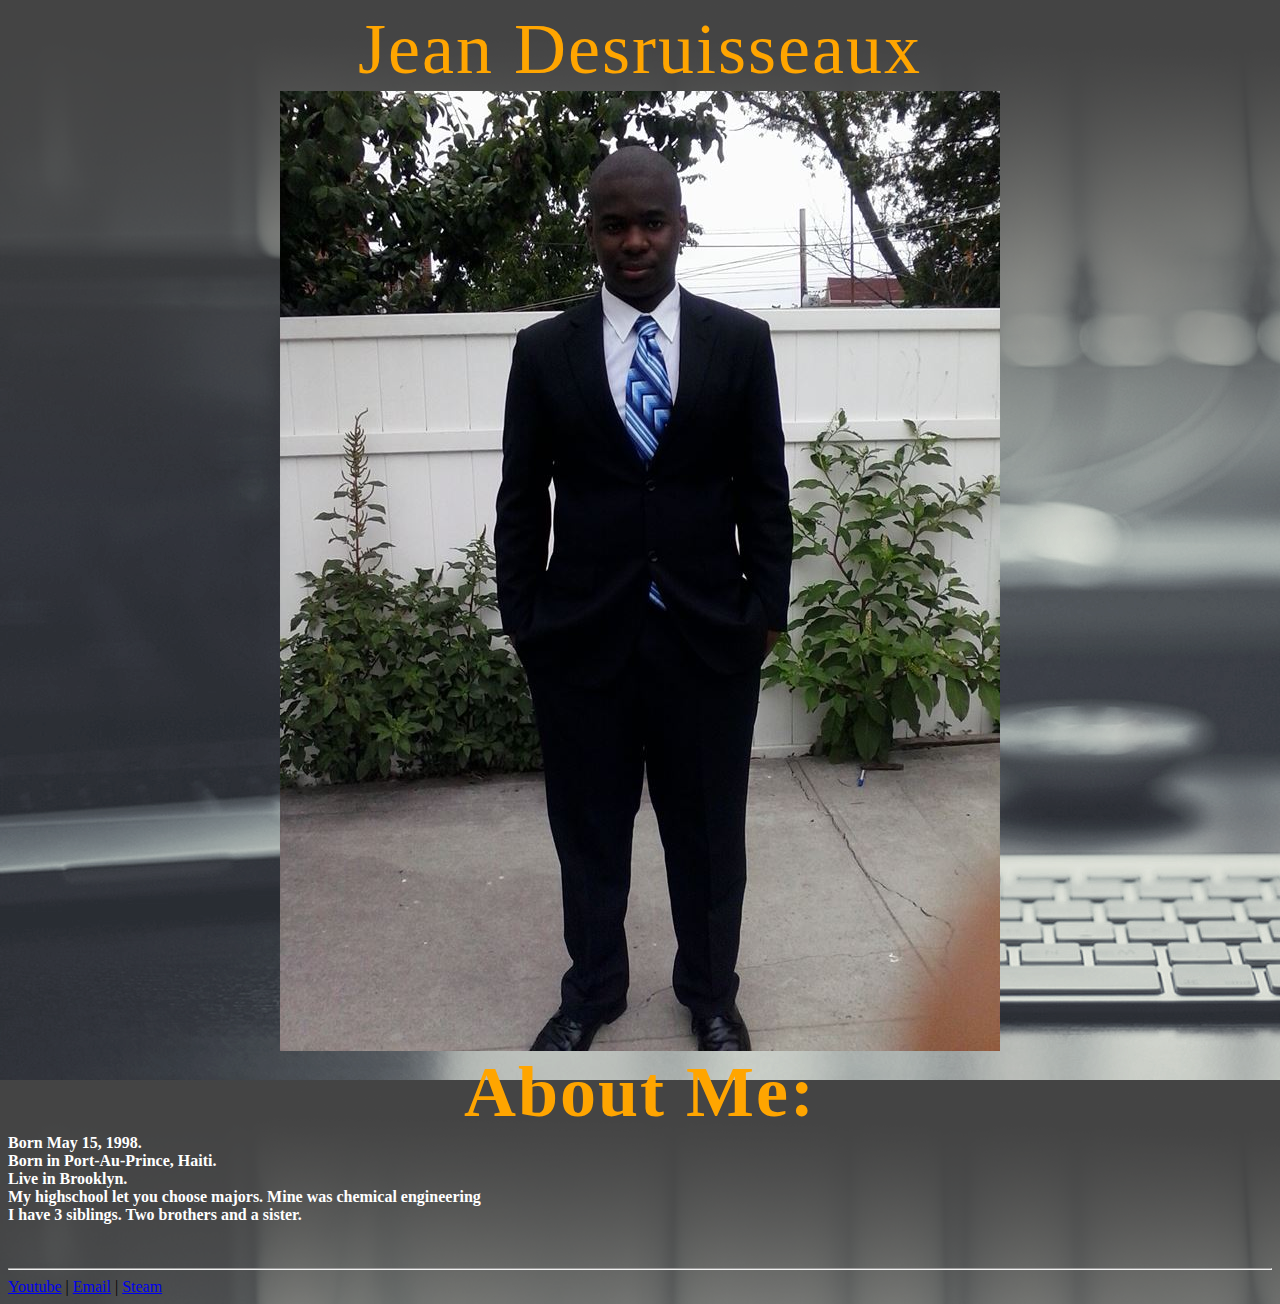
==== index.html @ 933025c9 "Inititial Commit" ====
<!DOCTYPE html>
<html>
<head>
<style>
.picture{
	display:block;
  padding: 0;
  margin: 0;
}

h1,h2{
	font-size: 4.5em;
	color: orange;
	letter-spacing: 2px;
	font-weight: 500;
	border: 0;
	margin:0;
	text-align: center;

}

li{
	font-family: serif;
	color: white;
	text-align: left;
}
</style>
</head>
  <title>Guy Who Took a CSE Seminar</title>


<center>
<h1>Jean Desruisseaux</h1>
<body background="background.png"<b></b>
<img class="picture" src= "picture.jpg" float: center max-width="100%">
</center>

<center>
<h2 ><b>About Me:</b></h2>
</center>

<li><b>Born May 15, 1998.</b></li>
<li><b>Born in Port-Au-Prince, Haiti.</b></li>
<li><b>Live in Brooklyn.</b> </li>
<li><b>My highschool let you choose majors. Mine was chemical engineering</b> </li>
<li><b>I have 3 siblings. Two brothers and a sister.</b> </li
<iframe width="560" height="315" src="https://www.youtube.com/embed/5lxhSRFSAV8" frameborder="0" allowfullscreen></iframe>


<br>
<br>
<hr>
<a href="https://www.youtube.com/user/jdes1007">Youtube</a> |
<a href="mailto:jeandesr@buffalo.edu">Email</a> |
<a href="https://steamcommunity.com/profiles/76561198030731084
">Steam</a>

</body>
</html>
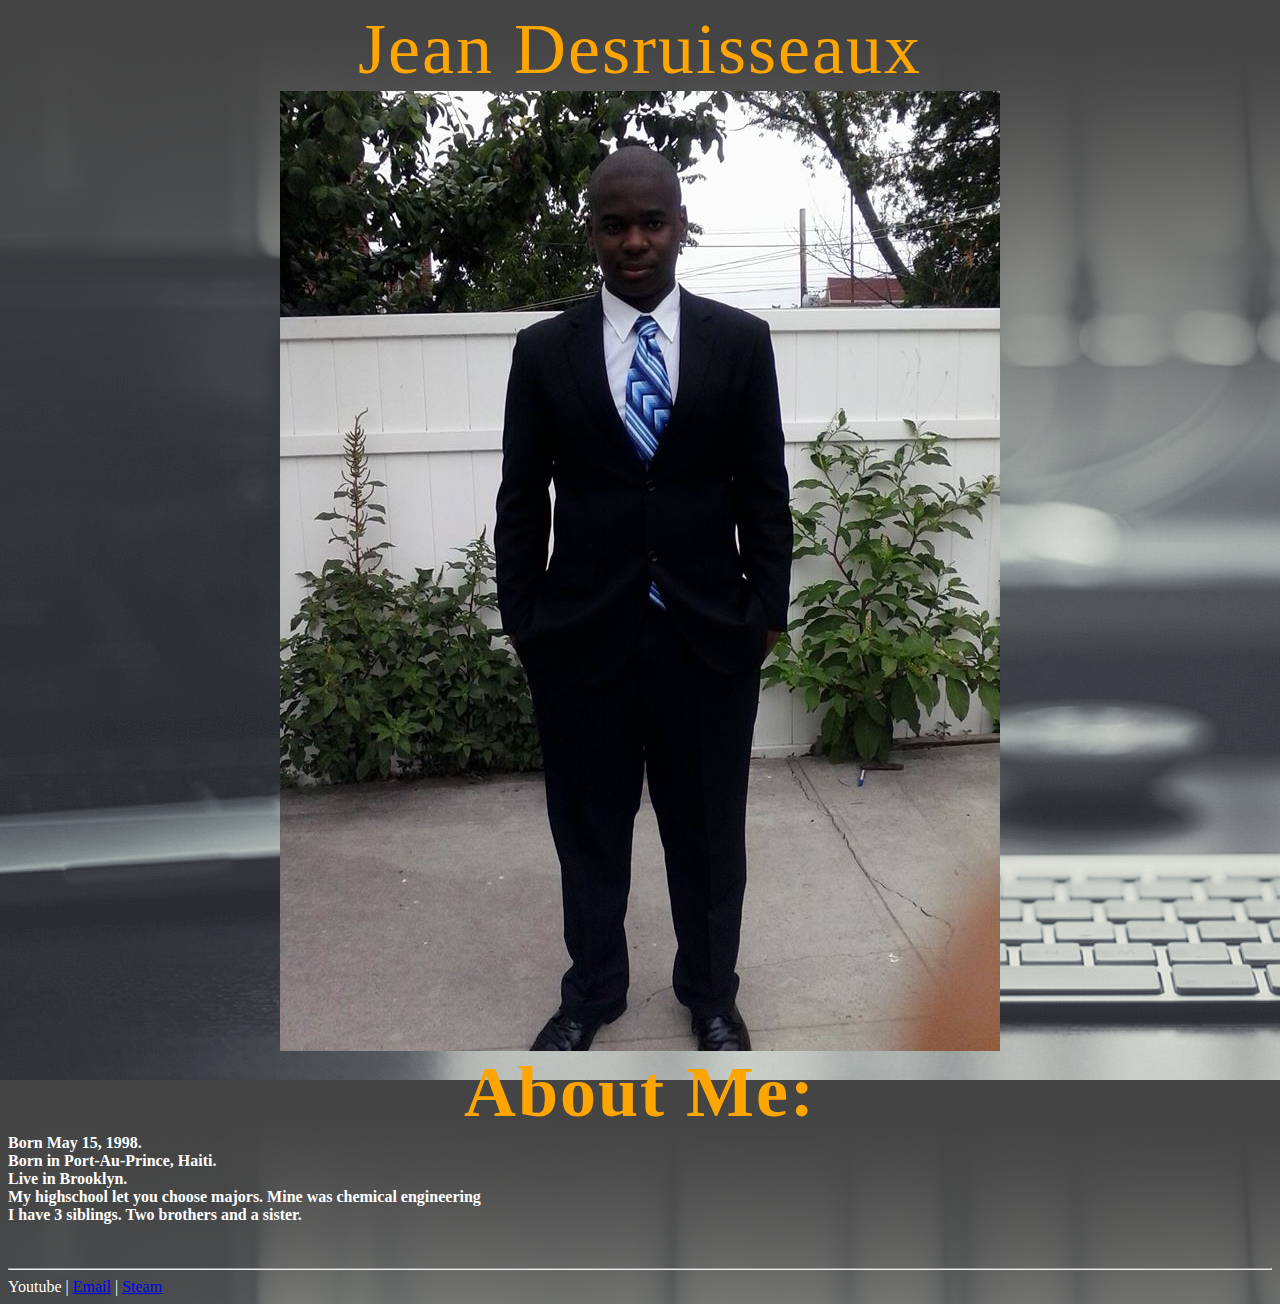
==== commit b5ad5ea3: "Inititial Commit" ====
--- a/index.html
+++ b/index.html
@@ -20,7 +20,7 @@
 
 }
 
-li{
+li,.contact{
 	font-family: serif;
 	color: white;
 	text-align: left;
@@ -51,6 +51,7 @@
 <br>
 <br>
 <hr>
+<div class="contact"
 <a href="https://www.youtube.com/user/jdes1007">Youtube</a> |
 <a href="mailto:jeandesr@buffalo.edu">Email</a> |
 <a href="https://steamcommunity.com/profiles/76561198030731084
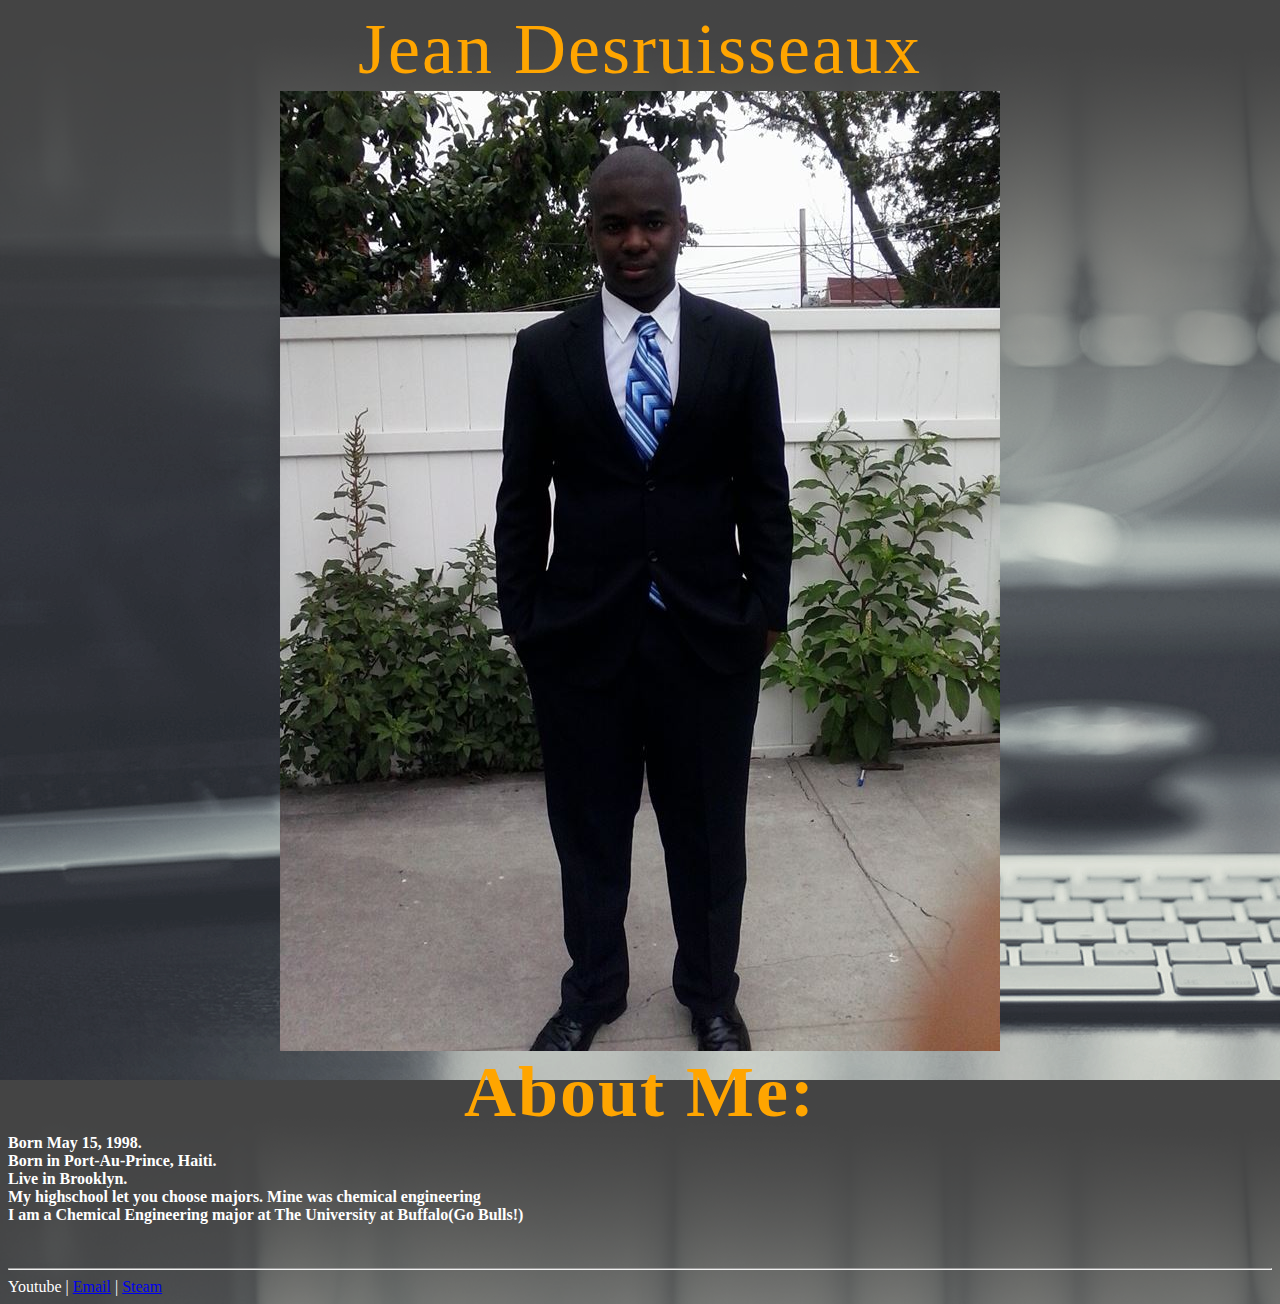
==== commit c6dd8ddd: "Inititial Commit" ====
--- a/index.html
+++ b/index.html
@@ -33,7 +33,7 @@
 <center>
 <h1>Jean Desruisseaux</h1>
 <body background="background.png"<b></b>
-<img class="picture" src= "picture.jpg" float: center max-width="100%">
+<img class="picture" src= "picture.jpg" float: center max-width="80%">
 </center>
 
 <center>
@@ -44,8 +44,8 @@
 <li><b>Born in Port-Au-Prince, Haiti.</b></li>
 <li><b>Live in Brooklyn.</b> </li>
 <li><b>My highschool let you choose majors. Mine was chemical engineering</b> </li>
-<li><b>I have 3 siblings. Two brothers and a sister.</b> </li
-<iframe width="560" height="315" src="https://www.youtube.com/embed/5lxhSRFSAV8" frameborder="0" allowfullscreen></iframe>
+<li><b>I am a Chemical Engineering major at The University at Buffalo(Go Bulls!)</b> </li
+<iframe max-width="100%" src="https://www.youtube.com/embed/5lxhSRFSAV8" frameborder="0" allowfullscreen></iframe>
 
 
 <br>
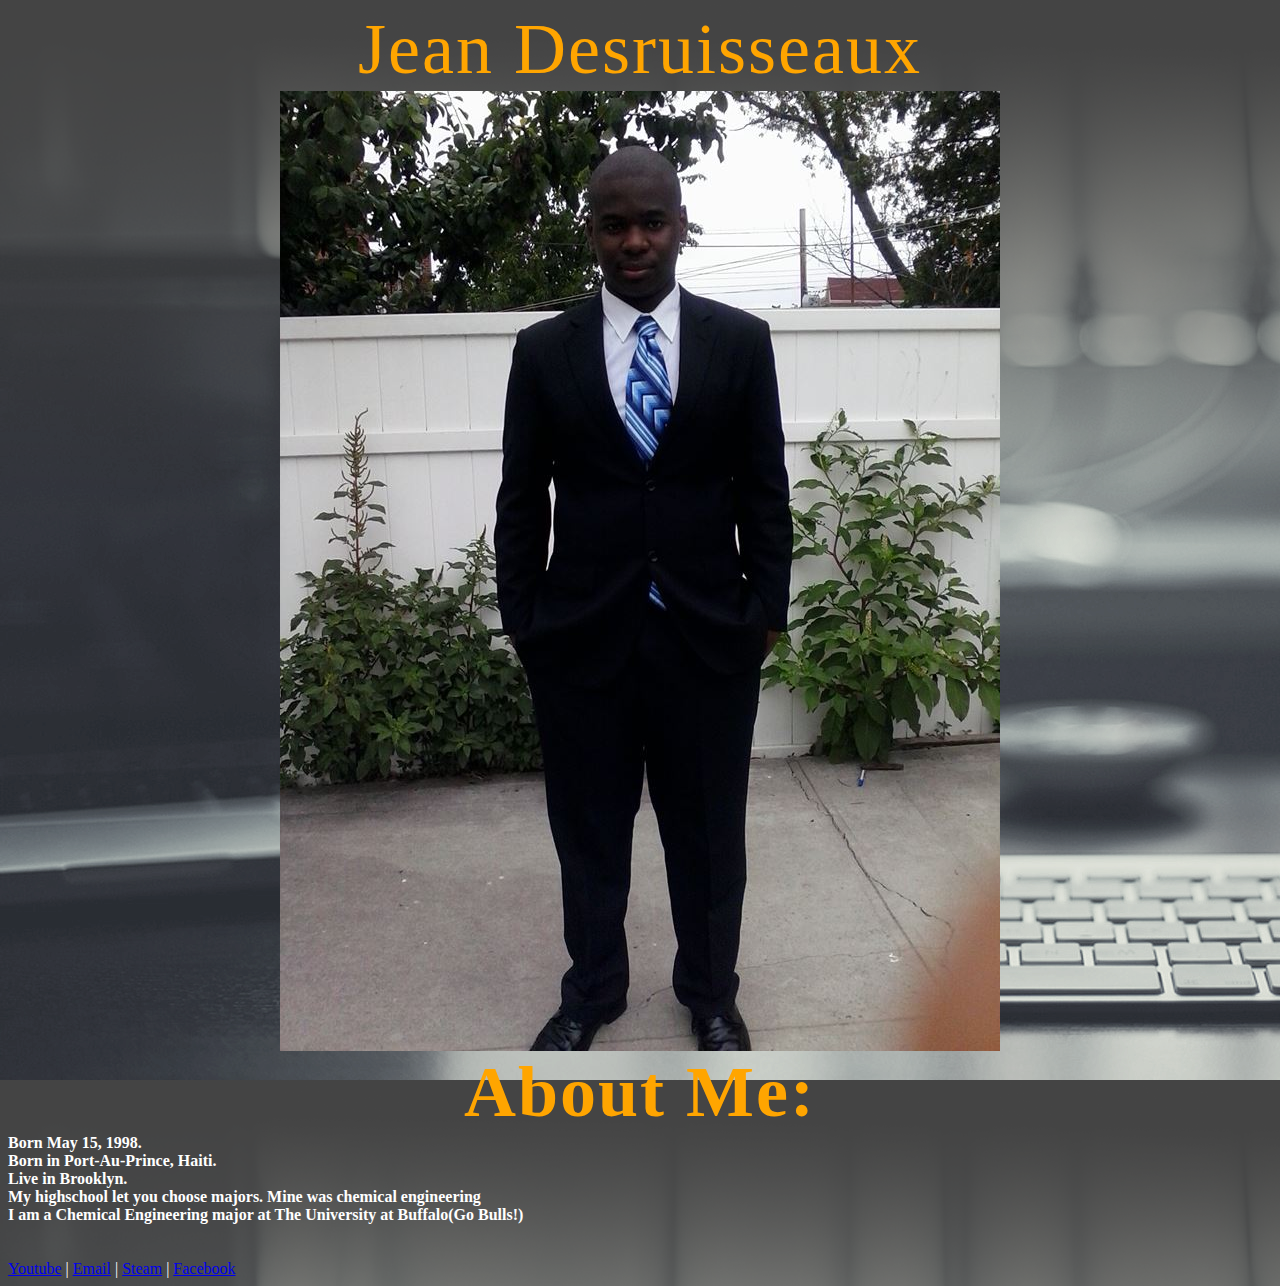
==== commit 6bca3620: "Inititial Commit" ====
--- a/index.html
+++ b/index.html
@@ -33,7 +33,7 @@
 <center>
 <h1>Jean Desruisseaux</h1>
 <body background="background.png"<b></b>
-<img class="picture" src= "picture.jpg" float: center max-width="80%">
+<img class="picture" src= "picture.jpg" float: center max-width="70%">
 </center>
 
 <center>
@@ -50,12 +50,14 @@
 
 <br>
 <br>
+
+<div class="contact"
 <hr>
-<div class="contact"
-<a href="https://www.youtube.com/user/jdes1007">Youtube</a> |
+<a href="https://youtube.com/user/jdes1007">Youtube</a> |
 <a href="mailto:jeandesr@buffalo.edu">Email</a> |
 <a href="https://steamcommunity.com/profiles/76561198030731084
-">Steam</a>
-
+">Steam</a> |
+<a href="https://facebook.com/jean.desruisseaux.9">Facebook</a>
+</div>
 </body>
 </html>
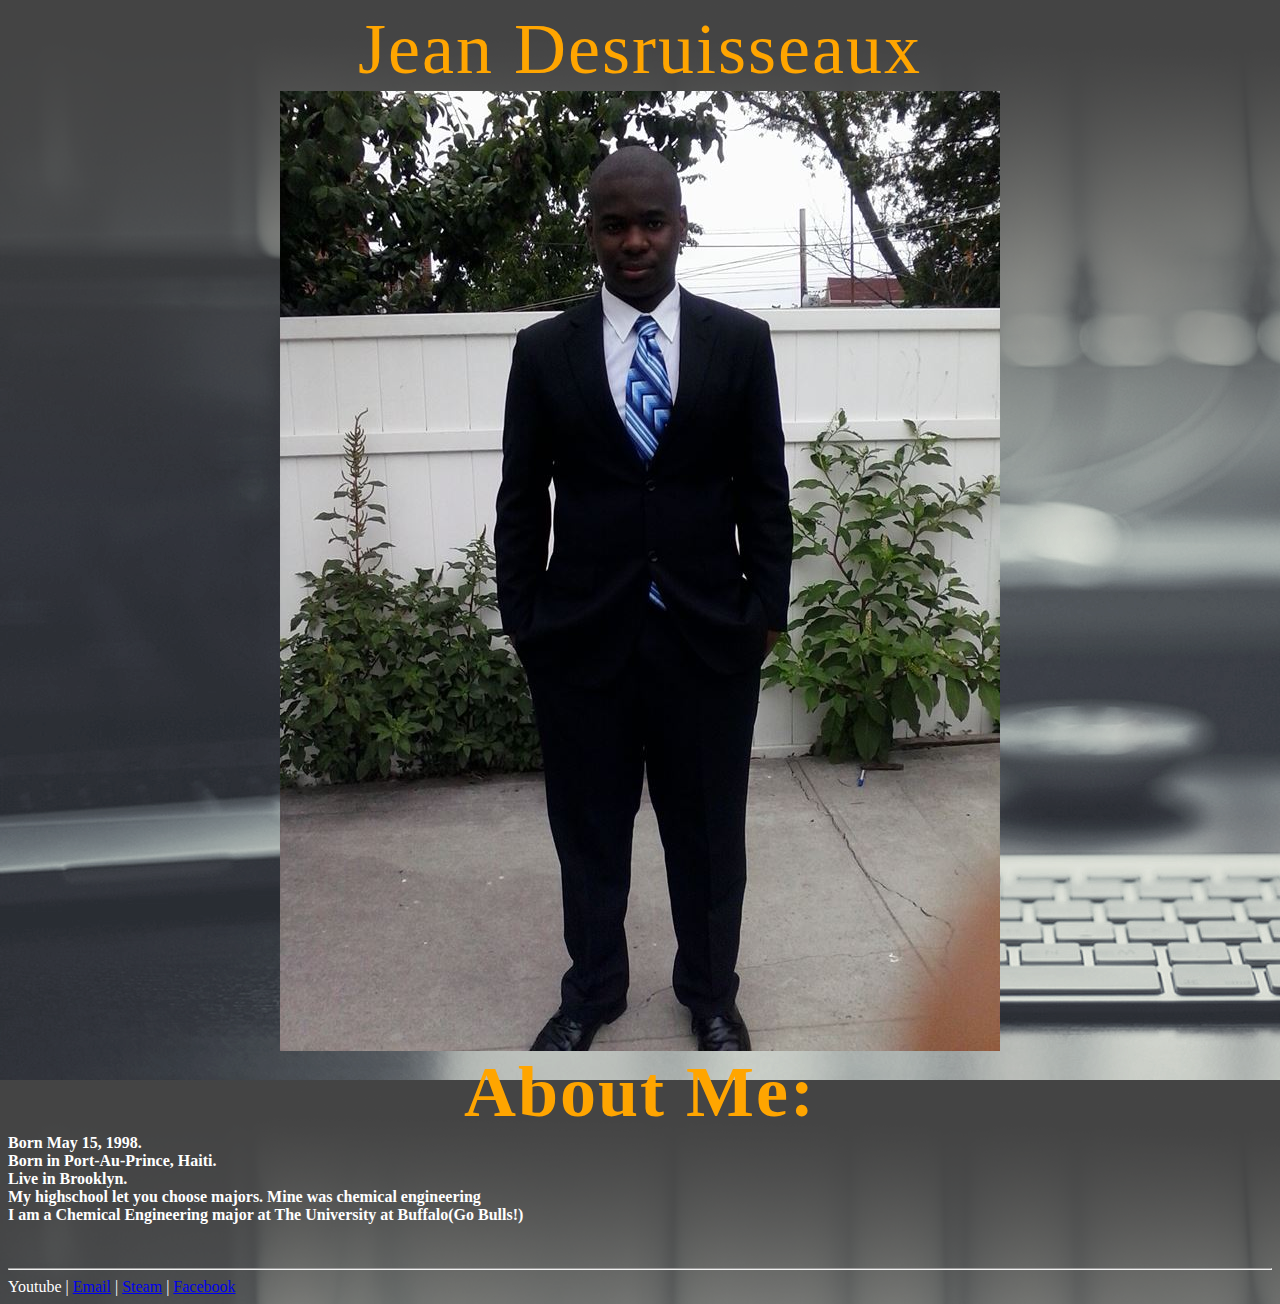
==== commit 11e2664a: "Inititial Commit" ====
--- a/index.html
+++ b/index.html
@@ -51,8 +51,8 @@
 <br>
 <br>
 
-<div class="contact"
-<hr>
+
+<hr><div class="contact"
 <a href="https://youtube.com/user/jdes1007">Youtube</a> |
 <a href="mailto:jeandesr@buffalo.edu">Email</a> |
 <a href="https://steamcommunity.com/profiles/76561198030731084
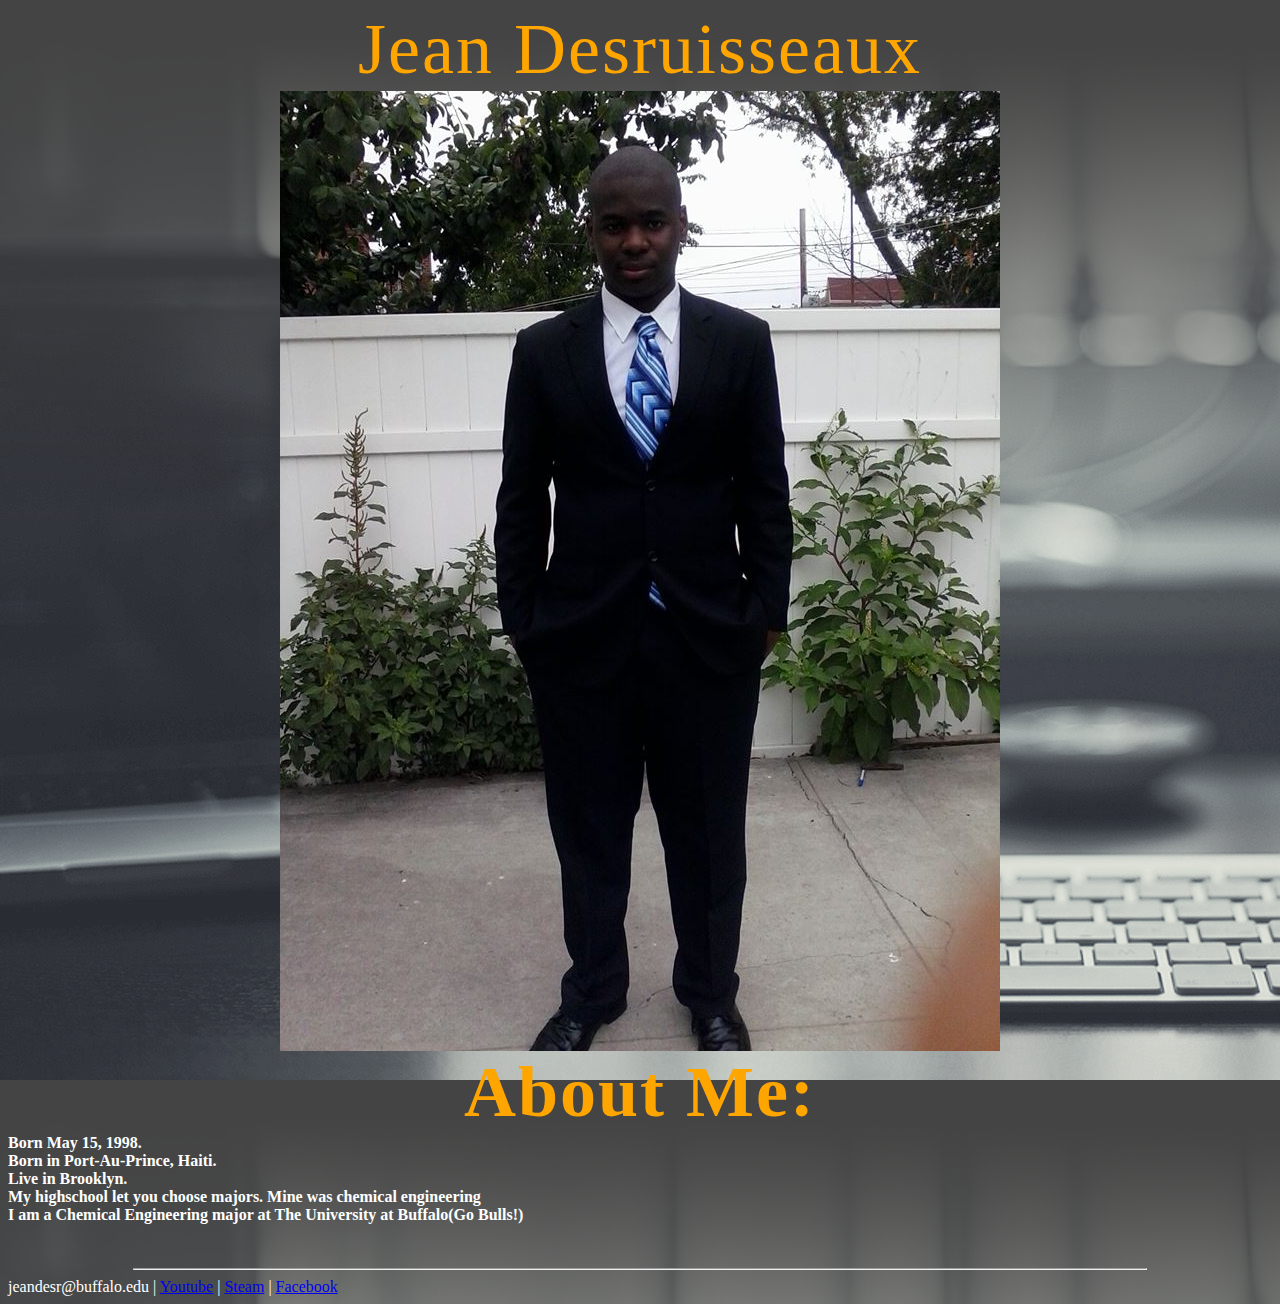
==== commit 2fa4bf32: "Inititial Commit" ====
--- a/index.html
+++ b/index.html
@@ -52,9 +52,10 @@
 <br>
 
 
-<hr><div class="contact"
+<hr width="80%">
+<div class="contact"
+<a href="mailto:jeandesr@buffalo.edu">jeandesr@buffalo.edu</a> |
 <a href="https://youtube.com/user/jdes1007">Youtube</a> |
-<a href="mailto:jeandesr@buffalo.edu">Email</a> |
 <a href="https://steamcommunity.com/profiles/76561198030731084
 ">Steam</a> |
 <a href="https://facebook.com/jean.desruisseaux.9">Facebook</a>
